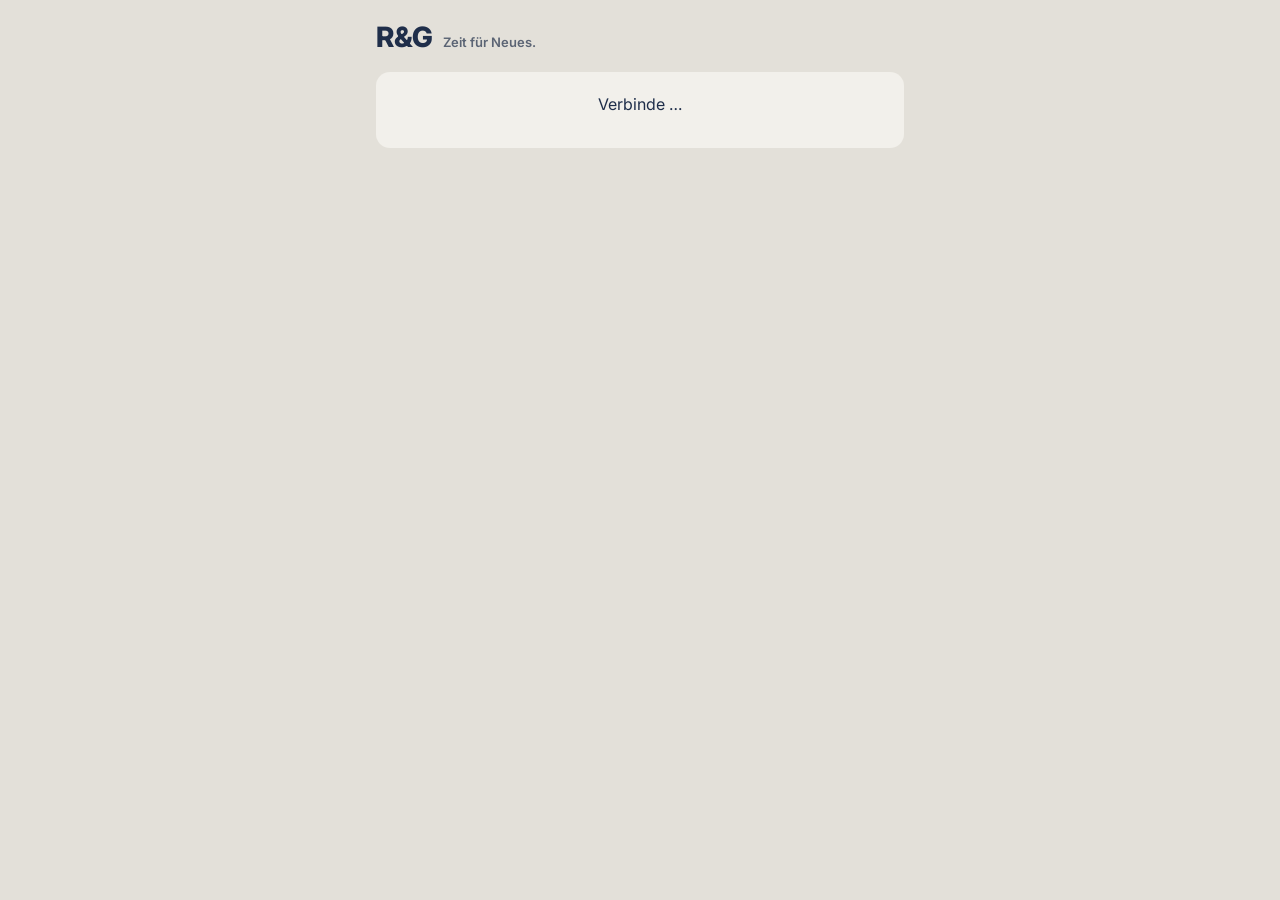
==== index.html @ 13f51cd2 "Porsche-Quiz Immobilienstammtisch Hagen 28.10.2026 Co-Authored-By: Claude Opus 5.5 (1M context) <nor" ====
<!doctype html>
<html lang="de">
<head>
<meta charset="utf-8">
<meta name="viewport" content="width=device-width, initial-scale=1, viewport-fit=cover">
<meta name="robots" content="noindex, nofollow">
<meta name="theme-color" content="#1f2e4a">
<title>Porsche-Quiz · Immobilienstammtisch Hagen</title>
<link rel="preconnect" href="https://fonts.googleapis.com">
<link rel="preconnect" href="https://fonts.gstatic.com" crossorigin>
<link href="https://fonts.googleapis.com/css2?family=Inter:wght@400;600;700;800&display=swap" rel="stylesheet">
<link rel="stylesheet" href="app.css">
</head>
<body>
<div class="wrap">
  <div class="brand"><b>R&amp;G</b><span>Zeit für Neues.</span></div>
  <div id="app"><div class="card center"><p class="pulse">Verbinde …</p></div></div>
</div>
<script src="app.js"></script>
<script>
const app = document.getElementById('app');
let state = null;
let offset = 0;                          // Serverzeit minus Gerätezeit
let me = store.get('quiz.me');           // { token, name, round }
let result = store.get('quiz.result');   // { score, total, duration_ms, round }
let questions = null;
let answers = [];                        // je Frage: Index der Originalantwort oder null
let perms = [];                          // je Frage: Anzeigereihenfolge der Antworten
let cur = 0;                             // 0..n-1 Frage, n = Übersicht
let busy = false;
let loading = false;
let errorMsg = '';
let timerHandle = null;
let advanceHandle = null;

const TERMS = `
<details><summary>Teilnahmebedingungen und Datenschutz</summary>
<ul>
  <li>Veranstalter des Quiz ist die R&amp;G Wirtschaftskanzlei GmbH, Hagen.</li>
  <li>Teilnahme ab 18 Jahren, nur für Gäste des Immobilienstammtischs am 28.10.2026 vor Ort. Pro Person und Handynummer eine Teilnahme.</li>
  <li>Es gewinnt, wer die meisten Fragen richtig beantwortet. Bei Gleichstand entscheidet die kürzere Zeit. Die Zeit misst der Server ab dem gemeinsamen Start.</li>
  <li>Gewinn ist ein Gutschein für eine Probefahrt im Porsche Zentrum nach Terminabsprache. Voraussetzung ist ein gültiger Führerschein; es gelten die Bedingungen des Porsche Zentrums. Keine Barauszahlung.</li>
  <li>Der Rechtsweg ist ausgeschlossen.</li>
</ul>
<p><b>Datenschutz:</b> Name und Handynummer verwenden wir nur für dieses Quiz und um die Gewinnerin oder den Gewinner zu benachrichtigen. Die Namen der drei Bestplatzierten werden vor Ort auf der Leinwand gezeigt. Wir löschen die Daten spätestens 30 Tage nach der Veranstaltung. Fragen an info@meinerg.de.</p>
</details>`;

function errHtml() { return errorMsg ? `<div class="error" role="alert">${esc(errorMsg)}</div>` : ''; }

function clearProgress() {
  questions = null; answers = []; perms = []; cur = 0;
  store.del('quiz.progress');
}
function saveProgress() { store.set('quiz.progress', { round: state.round, answers, perms }); }

function shuffle(a) {
  for (let i = a.length - 1; i > 0; i--) { const j = Math.floor(Math.random() * (i + 1)); [a[i], a[j]] = [a[j], a[i]]; }
  return a;
}

function determineView() {
  if (!state) return 'loading';
  if (result) return 'done';
  if (!me) return state.status === 'closed' ? 'closed' : 'join';
  if (state.status === 'lobby') return 'wait';
  if (state.status === 'running') return 'quiz';
  return 'closed';
}

async function poll() {
  try {
    const s = await rpc('quiz_get_state');
    offset = new Date(s.server_now).getTime() - Date.now();
    const changed = !state || state.status !== s.status || state.round !== s.round;
    state = s;
    if (me && me.round !== s.round) { me = null; store.del('quiz.me'); clearProgress(); changed || render(); }
    if (result && result.round !== s.round) { result = null; store.del('quiz.result'); changed || render(); }
    if (changed) render(); else updateLive();
  } catch (e) { /* nächster Versuch in 2 s */ }
  setTimeout(poll, 2000);
}

function updateLive() {
  const p = document.getElementById('players');
  if (p && state) p.textContent = state.players;
}

function stopTimer() { if (timerHandle) { clearInterval(timerHandle); timerHandle = null; } }
function startTimer() {
  stopTimer();
  const tick = () => {
    const el = document.getElementById('timer');
    if (el && state && state.started_at) el.textContent = fmtTime(Date.now() + offset - Date.parse(state.started_at));
  };
  tick();
  timerHandle = setInterval(tick, 100);
}

function render() {
  stopTimer();
  const v = determineView();
  if (v === 'loading') app.innerHTML = '<div class="card center"><p class="pulse">Verbinde …</p></div>';
  else if (v === 'join') renderJoin();
  else if (v === 'wait') renderWait();
  else if (v === 'quiz') renderQuiz();
  else if (v === 'done') renderDone();
  else renderClosed();
}

function renderJoin() {
  const prev = {
    name: (document.getElementById('name') || {}).value || '',
    phone: (document.getElementById('phone') || {}).value || '',
    ok: (document.getElementById('ok') || {}).checked || false
  };
  const running = state.status === 'running';
  app.innerHTML = `
    <p class="eyebrow">Immobilienstammtisch Hagen · Porsche Zentrum</p>
    <h1>Das Porsche-Quiz</h1>
    <p>${state.total || 10} Fragen zu den Vorträgen des Abends. Wer die meisten Fragen richtig hat und dabei am schnellsten ist, gewinnt eine <b>Probefahrt im Porsche</b>.</p>
    ${running ? '<div class="error">Das Quiz läuft schon. Schnell anmelden, die Zeit zählt ab dem Start!</div>' : ''}
    <div class="card">
      <form id="f" novalidate>
        <label for="name">Vor- und Nachname</label>
        <input id="name" type="text" autocomplete="name" maxlength="60">
        <label for="phone">Handynummer</label>
        <input id="phone" type="tel" autocomplete="tel" inputmode="tel" maxlength="25">
        <p class="muted" style="font-size:13px;margin-top:6px">Nur damit wir die Gewinnerin oder den Gewinner erreichen.</p>
        <label class="check"><input id="ok" type="checkbox"><span>Ich habe die Teilnahmebedingungen und den Datenschutzhinweis gelesen und bin einverstanden.</span></label>
        ${errHtml()}
        <button class="btn" id="go" type="submit">Mitmachen</button>
      </form>
      ${TERMS}
    </div>`;
  document.getElementById('name').value = prev.name;
  document.getElementById('phone').value = prev.phone;
  document.getElementById('ok').checked = prev.ok;
  document.getElementById('f').onsubmit = async ev => {
    ev.preventDefault();
    if (busy) return;
    const name = document.getElementById('name').value.trim();
    const phone = document.getElementById('phone').value.trim();
    if (!document.getElementById('ok').checked) { errorMsg = 'Bitte bestätige die Teilnahmebedingungen.'; render(); return; }
    busy = true;
    const btn = document.getElementById('go');
    btn.disabled = true; btn.textContent = 'Einen Moment …';
    try {
      const r = await rpc('quiz_join', { p_name: name, p_phone: phone });
      me = { token: r.token, name: r.name, round: state.round };
      store.set('quiz.me', me);
      errorMsg = '';
    } catch (e) { errorMsg = e.message; }
    busy = false;
    render();
  };
}

function renderWait() {
  app.innerHTML = `
    <div class="card dark center">
      <p class="eyebrow" style="color:var(--teal-light)">Du bist dabei</p>
      <h2>Hallo ${esc(me.name)}!</h2>
      <p class="pulse">Gleich geht's los. Die Fragen erscheinen automatisch, sobald das Quiz vorne gestartet wird.</p>
      <p class="muted"><span id="players">${state.players}</span> Teilnehmende angemeldet</p>
    </div>
    <div class="card">
      <p><b>So funktioniert's</b></p>
      <ul style="padding-left:18px;line-height:1.5;margin:0">
        <li>Antwort antippen, dann geht es automatisch weiter.</li>
        <li>Über die Kästchen oben springst du zu jeder Frage zurück.</li>
        <li>Am Ende einmal abschicken. Die Zeit läuft für alle ab dem gleichen Moment.</li>
      </ul>
    </div>`;
}

async function loadQuestions() {
  if (loading) return;
  loading = true;
  try {
    const qs = await rpc('quiz_get_questions', { p_token: me.token });
    questions = qs;
    const prog = store.get('quiz.progress');
    if (prog && prog.round === state.round && Array.isArray(prog.perms) && prog.perms.length === qs.length) {
      answers = prog.answers; perms = prog.perms;
    } else {
      answers = qs.map(() => null);
      perms = qs.map(q => shuffle(q.options.map((_, i) => i)));
      saveProgress();
    }
    const firstOpen = answers.findIndex(a => a === null);
    cur = firstOpen === -1 ? qs.length : firstOpen;
    errorMsg = '';
  } catch (e) {
    if (/nicht gefunden/i.test(e.message)) { me = null; store.del('quiz.me'); clearProgress(); }
    errorMsg = e.message;
  }
  loading = false;
  render();
}

function renderQuiz() {
  if (!questions) {
    app.innerHTML = errorMsg
      ? `${errHtml()}<button class="btn" id="retry">Erneut versuchen</button>`
      : '<div class="card center"><p class="pulse">Fragen werden geladen …</p></div>';
    const r = document.getElementById('retry');
    if (r) r.onclick = () => { errorMsg = ''; render(); };
    if (!errorMsg) loadQuestions();
    return;
  }
  const n = questions.length;
  let html = `
    <div class="qhead"><span>${cur < n ? 'Frage ' + (cur + 1) + ' / ' + n : 'Übersicht'}</span><span class="timer" id="timer">0:00,0</span></div>
    <div class="dots" style="grid-template-columns:repeat(${n},1fr)">
      ${questions.map((q, i) => `<button class="dot${answers[i] !== null ? ' done' : ''}${i === cur ? ' cur' : ''}" data-go="${i}" aria-label="Frage ${i + 1}">${i + 1}</button>`).join('')}
    </div>`;
  if (cur < n) {
    const q = questions[cur];
    html += `
      <div class="card">
        <p class="question">${esc(q.question)}</p>
        ${perms[cur].map(oi => `<button class="opt${answers[cur] === oi ? ' sel' : ''}" data-opt="${oi}">${esc(q.options[oi])}</button>`).join('')}
      </div>
      <div class="nav">
        <button class="btn ghost" data-go="${cur - 1}" ${cur === 0 ? 'disabled' : ''}>Zurück</button>
        <button class="btn ghost" data-go="${cur + 1}">${cur === n - 1 ? 'Übersicht' : 'Weiter'}</button>
      </div>`;
  } else {
    const missing = answers.filter(a => a === null).length;
    html += `
      <div class="card">
        <h2>${missing ? 'Noch ' + missing + (missing === 1 ? ' Frage' : ' Fragen') + ' offen' : 'Alles beantwortet!'}</h2>
        <ol class="review" style="padding-left:20px">
          ${questions.map((q, i) => `<li><a href="#" data-go="${i}" style="color:inherit">${answers[i] === null ? '<span class="miss">offen</span>' : esc(q.options[answers[i]])}</a></li>`).join('')}
        </ol>
        ${errHtml()}
        <button class="btn teal" id="submit" ${missing ? 'disabled' : ''}>Jetzt abschicken</button>
        <p class="muted" style="font-size:13px;margin:10px 0 0">Nach dem Abschicken sind keine Änderungen mehr möglich.</p>
      </div>`;
  }
  app.innerHTML = html;
  startTimer();
  const s = document.getElementById('submit');
  if (s) s.onclick = submit;
}

app.addEventListener('click', ev => {
  const go = ev.target.closest('[data-go]');
  if (go && !go.disabled) {
    ev.preventDefault();
    if (advanceHandle) { clearTimeout(advanceHandle); advanceHandle = null; }
    cur = Math.max(0, Math.min(questions.length, Number(go.dataset.go)));
    render();
    window.scrollTo(0, 0);
    return;
  }
  const opt = ev.target.closest('[data-opt]');
  if (opt && questions) {
    answers[cur] = Number(opt.dataset.opt);
    saveProgress();
    render();
    if (advanceHandle) clearTimeout(advanceHandle);
    advanceHandle = setTimeout(() => {
      advanceHandle = null;
      const n = questions.length;
      let next = -1;
      for (let i = cur + 1; i < n; i++) if (answers[i] === null) { next = i; break; }
      if (next === -1) next = answers.findIndex(a => a === null);
      cur = next === -1 ? n : next;
      render();
      window.scrollTo(0, 0);
    }, 260);
  }
});

async function submit() {
  if (busy) return;
  busy = true;
  const btn = document.getElementById('submit');
  if (btn) { btn.disabled = true; btn.textContent = 'Wird abgeschickt …'; }
  try {
    const r = await rpc('quiz_submit', { p_token: me.token, p_answers: answers });
    result = Object.assign({}, r, { round: state.round });
    store.set('quiz.result', result);
    errorMsg = '';
  } catch (e) { errorMsg = e.message; }
  busy = false;
  render();
}

function renderDone() {
  app.innerHTML = `
    <div class="card dark center">
      <p class="eyebrow" style="color:var(--teal-light)">Abgegeben</p>
      <div class="big">${result.score} / ${result.total}</div>
      <p style="margin-top:10px">richtig in <b>${fmtTime(result.duration_ms)}</b> Minuten</p>
    </div>
    <div class="card center">
      <p>${state.status === 'closed'
        ? 'Das Quiz ist beendet. Die Auflösung gibt es jetzt vorne!'
        : 'Danke fürs Mitmachen! Sobald alle fertig sind, wird vorne aufgelöst.'}</p>
    </div>`;
}

function renderClosed() {
  app.innerHTML = `
    <div class="card dark center">
      <h2>Das Quiz ist beendet</h2>
      <p class="muted" style="margin:0">Danke fürs Vorbeischauen. Die Auflösung gibt es vorne.</p>
    </div>`;
}

poll();
</script>
</body>
</html>
---- app.css ----
:root {
  --navy: #1f2e4a;
  --navy-2: #2a3c5c;
  --teal: #32737c;
  --teal-light: #8cc3cb;
  --sand: #e3e0d9;
  --cream: #f2f0eb;
  --text: #1f2e4a;
  --muted: #5b6474;
  --ok: #2f7d4f;
  --err: #a33a2b;
  --radius: 14px;
}
* { box-sizing: border-box; }
html, body { margin: 0; }
body {
  font-family: "Inter", system-ui, -apple-system, "Segoe UI", Roboto, sans-serif;
  background: var(--sand);
  color: var(--text);
  -webkit-font-smoothing: antialiased;
  min-height: 100vh;
}
button, input { font: inherit; }
.wrap { max-width: 560px; margin: 0 auto; padding: 20px 16px 40px; }
.brand { display: flex; align-items: baseline; gap: 10px; margin-bottom: 18px; }
.brand b { font-size: 28px; font-weight: 800; letter-spacing: -0.5px; color: var(--navy); }
.brand span { font-size: 13px; font-weight: 600; color: var(--muted); }
.eyebrow { font-size: 12px; font-weight: 700; letter-spacing: 1.6px; text-transform: uppercase; color: var(--teal); margin: 0 0 6px; }
h1 { font-size: 30px; line-height: 1.15; margin: 0 0 12px; letter-spacing: -0.5px; }
h2 { font-size: 22px; line-height: 1.25; margin: 0 0 16px; }
p { line-height: 1.5; margin: 0 0 12px; }
.muted { color: var(--muted); }
.card { background: var(--cream); border-radius: var(--radius); padding: 20px; margin-bottom: 16px; }
.card.dark { background: var(--navy); color: #f2f0eb; }
.card.dark .muted { color: #b9c3d3; }
label { display: block; font-weight: 600; font-size: 14px; margin: 14px 0 6px; }
input[type=text], input[type=tel], input[type=password] {
  width: 100%; padding: 14px; border-radius: 10px; border: 1.5px solid #c9c4b8;
  background: #fff; color: var(--text); font-size: 17px;
}
input:focus { outline: 3px solid var(--teal-light); border-color: var(--teal); }
.check { display: flex; gap: 10px; align-items: flex-start; margin: 16px 0; font-size: 14px; line-height: 1.4; }
.check input { width: 22px; height: 22px; margin: 0; flex: none; accent-color: var(--teal); }
.btn {
  display: block; width: 100%; padding: 16px; border: 0; border-radius: 12px; cursor: pointer;
  background: var(--navy); color: #fff; font-weight: 700; font-size: 17px;
}
.btn.teal { background: var(--teal); }
.btn.ghost { background: transparent; color: var(--navy); border: 1.5px solid var(--navy); }
.btn:disabled { opacity: .45; cursor: not-allowed; }
.btn + .btn { margin-top: 10px; }
.error { background: #f6dcd7; color: var(--err); border-radius: 10px; padding: 12px 14px; margin: 12px 0; font-weight: 600; }
details { margin-top: 8px; font-size: 14px; }
details summary { cursor: pointer; font-weight: 600; color: var(--teal); }
details ul { padding-left: 18px; line-height: 1.5; }
.big { font-size: 56px; font-weight: 800; letter-spacing: -1px; line-height: 1; }
.center { text-align: center; }
.pulse { animation: pulse 1.6s ease-in-out infinite; }
@keyframes pulse { 50% { opacity: .45; } }

/* Quiz */
.qhead { display: flex; justify-content: space-between; align-items: center; margin-bottom: 10px; font-weight: 700; }
.timer { font-variant-numeric: tabular-nums; background: var(--navy); color: #fff; border-radius: 8px; padding: 4px 10px; }
.dots { display: grid; grid-template-columns: repeat(10, 1fr); gap: 5px; margin-bottom: 16px; }
.dot { height: 30px; border-radius: 6px; border: 0; background: #cfcabf; color: var(--navy); font-weight: 700; font-size: 12px; cursor: pointer; padding: 0; }
.dot.done { background: var(--teal); color: #fff; }
.dot.cur { outline: 3px solid var(--navy); outline-offset: 1px; }
.question { font-size: 20px; font-weight: 700; line-height: 1.35; margin: 0 0 16px; }
.opt {
  display: block; width: 100%; text-align: left; padding: 15px 16px; margin-bottom: 10px;
  border-radius: 12px; border: 2px solid #d3cec3; background: #fff; color: var(--text);
  font-size: 16px; line-height: 1.35; cursor: pointer;
}
.opt.sel { border-color: var(--teal); background: #e3f0f1; font-weight: 600; }
.nav { display: flex; gap: 10px; margin-top: 8px; }
.nav .btn { margin: 0; }
.review li { margin-bottom: 8px; line-height: 1.35; }
.review .miss { color: var(--err); font-weight: 700; }
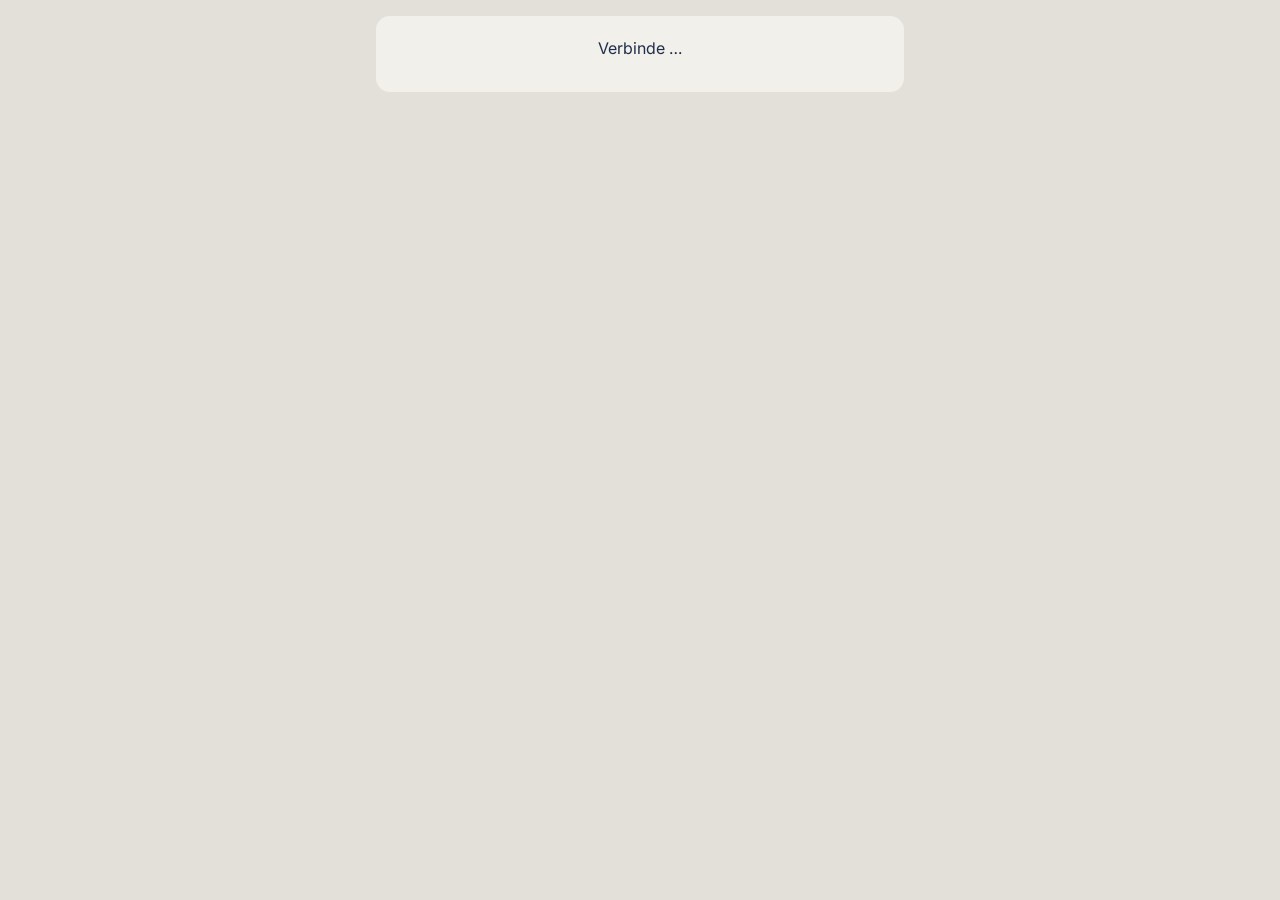
==== commit 918fa63c: "Fragen einzeln freigeben, Nicknames, Live-Rangliste, R&G-Logo Co-Authored-By: Claude Opus 5.5 (1M co" ====
--- a/index.html
+++ b/index.html
@@ -13,71 +13,93 @@
 </head>
 <body>
 <div class="wrap">
-  <div class="brand"><b>R&amp;G</b><span>Zeit für Neues.</span></div>
   <div id="app"><div class="card center"><p class="pulse">Verbinde …</p></div></div>
 </div>
 <script src="app.js"></script>
 <script>
 const app = document.getElementById('app');
+const SYM = ['▲', '◆', '●', '■'];
 let state = null;
-let offset = 0;                          // Serverzeit minus Gerätezeit
-let me = store.get('quiz.me');           // { token, name, round }
-let result = store.get('quiz.result');   // { score, total, duration_ms, round }
-let questions = null;
-let answers = [];                        // je Frage: Index der Originalantwort oder null
-let perms = [];                          // je Frage: Anzeigereihenfolge der Antworten
-let cur = 0;                             // 0..n-1 Frage, n = Übersicht
+let offset = 0;                      // Serverzeit minus Gerätezeit
+let me = store.get('quiz.me');       // { token, nickname, round }
+let pending = null;                  // { pos, choice } – Antwort unterwegs
 let busy = false;
-let loading = false;
 let errorMsg = '';
-let timerHandle = null;
-let advanceHandle = null;
+let lastKey = '';
+let tickHandle = null;
 
 const TERMS = `
 <details><summary>Teilnahmebedingungen und Datenschutz</summary>
 <ul>
   <li>Veranstalter des Quiz ist die R&amp;G Wirtschaftskanzlei GmbH, Hagen.</li>
   <li>Teilnahme ab 18 Jahren, nur für Gäste des Immobilienstammtischs am 28.10.2026 vor Ort. Pro Person und Handynummer eine Teilnahme.</li>
-  <li>Es gewinnt, wer die meisten Fragen richtig beantwortet. Bei Gleichstand entscheidet die kürzere Zeit. Die Zeit misst der Server ab dem gemeinsamen Start.</li>
+  <li>Die Fragen werden einzeln freigegeben, für jede gibt es ein Zeitlimit. Es gewinnt, wer die meisten Fragen richtig beantwortet. Bei Gleichstand entscheidet die kürzere Antwortzeit über alle richtigen Antworten. Die Zeit misst der Server.</li>
+  <li>Auf der Leinwand erscheint nur dein Nickname. Bitte wähle einen fairen Nickname, der Veranstalter kann unpassende Nicknames ersetzen. Den echten Namen der Gewinnerin oder des Gewinners geben wir am Ende bekannt.</li>
   <li>Gewinn ist ein Gutschein für eine Probefahrt im Porsche Zentrum nach Terminabsprache. Voraussetzung ist ein gültiger Führerschein; es gelten die Bedingungen des Porsche Zentrums. Keine Barauszahlung.</li>
   <li>Der Rechtsweg ist ausgeschlossen.</li>
 </ul>
-<p><b>Datenschutz:</b> Name und Handynummer verwenden wir nur für dieses Quiz und um die Gewinnerin oder den Gewinner zu benachrichtigen. Die Namen der drei Bestplatzierten werden vor Ort auf der Leinwand gezeigt. Wir löschen die Daten spätestens 30 Tage nach der Veranstaltung. Fragen an info@meinerg.de.</p>
+<p><b>Datenschutz:</b> Name und Handynummer verwenden wir nur für dieses Quiz und um die Gewinnerin oder den Gewinner zu benachrichtigen. Wir löschen die Daten spätestens 30 Tage nach der Veranstaltung. Fragen an info@meinerg.de.</p>
 </details>`;
 
+const NICK_A = ['Turbo', 'Rendite', 'Carrera', 'Boxer', 'Zins', 'AfA', 'Spoiler', 'Grundschuld', 'Tilgungs', 'Dachdecker', 'Cashflow', 'Altbau', 'Penthouse', 'Leerstand'];
+const NICK_B = ['Fuchs', 'Hai', 'Rakete', 'König', 'Queen', 'Profi', 'Blitz', 'Tiger', 'Held', 'Baron', 'Pilot', 'Legende'];
+function randomNick() {
+  const a = NICK_A[Math.floor(Math.random() * NICK_A.length)];
+  const b = NICK_B[Math.floor(Math.random() * NICK_B.length)];
+  return a + '-' + b;
+}
+
 function errHtml() { return errorMsg ? `<div class="error" role="alert">${esc(errorMsg)}</div>` : ''; }
-
-function clearProgress() {
-  questions = null; answers = []; perms = []; cur = 0;
-  store.del('quiz.progress');
-}
-function saveProgress() { store.set('quiz.progress', { round: state.round, answers, perms }); }
-
-function shuffle(a) {
-  for (let i = a.length - 1; i > 0; i--) { const j = Math.floor(Math.random() * (i + 1)); [a[i], a[j]] = [a[j], a[i]]; }
-  return a;
+function topbar() {
+  return `<div class="topbar"><img src="logo.svg" alt="R&amp;G Zeit für Neues.">${me ? `<span class="nick">${esc(me.nickname)}</span>` : ''}</div>`;
+}
+function remainingMs() {
+  if (!state || !state.q_started_at) return 0;
+  return state.q_seconds * 1000 - (Date.now() + offset - Date.parse(state.q_started_at));
 }
 
 function determineView() {
   if (!state) return 'loading';
-  if (result) return 'done';
   if (!me) return state.status === 'closed' ? 'closed' : 'join';
   if (state.status === 'lobby') return 'wait';
-  if (state.status === 'running') return 'quiz';
-  return 'closed';
+  if (state.status === 'closed') return 'final';
+  if (state.phase === 'reveal') return 'reveal';
+  const answered = (state.me && state.me.answered) || (pending && pending.pos === state.pos);
+  if (answered) return 'answered';
+  return remainingMs() <= 0 ? 'timeout' : 'question';
 }
 
 async function poll() {
   try {
-    const s = await rpc('quiz_get_state');
+    const s = await rpc('quiz_status', { p_token: me ? me.token : null });
     offset = new Date(s.server_now).getTime() - Date.now();
-    const changed = !state || state.status !== s.status || state.round !== s.round;
+    if (state && state.pos !== s.pos) errorMsg = '';
     state = s;
-    if (me && me.round !== s.round) { me = null; store.del('quiz.me'); clearProgress(); changed || render(); }
-    if (result && result.round !== s.round) { result = null; store.del('quiz.result'); changed || render(); }
-    if (changed) render(); else updateLive();
-  } catch (e) { /* nächster Versuch in 2 s */ }
-  setTimeout(poll, 2000);
+    if (me && (me.round !== s.round || (s.me && s.me.unknown))) { me = null; store.del('quiz.me'); }
+    if (pending && pending.pos !== s.pos) pending = null;
+    render();
+  } catch (e) { /* nächster Versuch */ }
+  setTimeout(poll, 1500);
+}
+
+function render(force) {
+  const v = determineView();
+  const m = state && state.me ? state.me : {};
+  const key = [v, state && state.round, state && state.pos, v === 'join' && state ? state.status : '',
+               m.rang, m.score, m.correct, errorMsg].join('|');
+  if (!force && key === lastKey) { updateLive(); return; }
+  lastKey = key;
+  stopTick();
+  if (v === 'loading') app.innerHTML = '<div class="card center"><p class="pulse">Verbinde …</p></div>';
+  else if (v === 'join') renderJoin();
+  else if (v === 'wait') renderWait();
+  else if (v === 'question') renderQuestion();
+  else if (v === 'answered') renderAnswered();
+  else if (v === 'timeout') renderTimeout();
+  else if (v === 'reveal') renderReveal();
+  else if (v === 'final') renderFinal();
+  else renderClosed();
+  window.scrollTo(0, 0);
 }
 
 function updateLive() {
@@ -85,47 +107,52 @@
   if (p && state) p.textContent = state.players;
 }
 
-function stopTimer() { if (timerHandle) { clearInterval(timerHandle); timerHandle = null; } }
-function startTimer() {
-  stopTimer();
+function stopTick() { if (tickHandle) { clearInterval(tickHandle); tickHandle = null; } }
+function startTick() {
+  stopTick();
   const tick = () => {
-    const el = document.getElementById('timer');
-    if (el && state && state.started_at) el.textContent = fmtTime(Date.now() + offset - Date.parse(state.started_at));
+    const rem = remainingMs();
+    const bar = document.getElementById('bar');
+    const sec = document.getElementById('sec');
+    if (bar) {
+      bar.firstElementChild.style.width = Math.max(0, Math.min(100, rem / (state.q_seconds * 10))) + '%';
+      bar.classList.toggle('low', rem < 5000);
+    }
+    if (sec) sec.textContent = Math.max(0, Math.ceil(rem / 1000)) + ' s';
+    if (rem <= 0 && determineView() === 'timeout') render();
   };
   tick();
-  timerHandle = setInterval(tick, 100);
-}
-
-function render() {
-  stopTimer();
-  const v = determineView();
-  if (v === 'loading') app.innerHTML = '<div class="card center"><p class="pulse">Verbinde …</p></div>';
-  else if (v === 'join') renderJoin();
-  else if (v === 'wait') renderWait();
-  else if (v === 'quiz') renderQuiz();
-  else if (v === 'done') renderDone();
-  else renderClosed();
+  tickHandle = setInterval(tick, 100);
 }
 
 function renderJoin() {
-  const prev = {
-    name: (document.getElementById('name') || {}).value || '',
-    phone: (document.getElementById('phone') || {}).value || '',
-    ok: (document.getElementById('ok') || {}).checked || false
-  };
+  const val = id => (document.getElementById(id) || {}).value || '';
+  const prev = { name: val('name'), phone: val('phone'), nick: val('nickname'), ok: (document.getElementById('ok') || {}).checked || false };
   const running = state.status === 'running';
   app.innerHTML = `
-    <p class="eyebrow">Immobilienstammtisch Hagen · Porsche Zentrum</p>
+    <div class="hero">
+      <div class="logo">
+        <img src="logo-white.svg" alt="R&amp;G Zeit für Neues.">
+        <p class="eyebrow">Immobilienstammtisch Hagen · Porsche Zentrum</p>
+      </div>
+      <div class="car"><img src="porsche.jpg" alt="Porsche 911" onerror="this.parentNode.remove()"></div>
+    </div>
     <h1>Das Porsche-Quiz</h1>
-    <p>${state.total || 10} Fragen zu den Vorträgen des Abends. Wer die meisten Fragen richtig hat und dabei am schnellsten ist, gewinnt eine <b>Probefahrt im Porsche</b>.</p>
-    ${running ? '<div class="error">Das Quiz läuft schon. Schnell anmelden, die Zeit zählt ab dem Start!</div>' : ''}
+    <p>${state.total || 10} Fragen zu den Vorträgen des Abends, eine nach der anderen. Wer die meisten richtig hat und am schnellsten antwortet, gewinnt eine <b>Probefahrt im Porsche</b>.</p>
+    ${running ? '<div class="error">Das Quiz läuft schon. Schnell anmelden, du steigst bei der aktuellen Frage ein!</div>' : ''}
     <div class="card">
       <form id="f" novalidate>
+        <label for="nickname">Dein Nickname für die Leinwand</label>
+        <div class="row">
+          <input id="nickname" type="text" maxlength="20" autocomplete="off" placeholder="z. B. Turbo-Fuchs">
+          <button type="button" class="dice" id="dice" aria-label="Nickname vorschlagen">🎲</button>
+        </div>
+        <p class="hint">Nur der Nickname erscheint vorne. Niemand weiß, wer dahintersteckt.</p>
         <label for="name">Vor- und Nachname</label>
         <input id="name" type="text" autocomplete="name" maxlength="60">
         <label for="phone">Handynummer</label>
         <input id="phone" type="tel" autocomplete="tel" inputmode="tel" maxlength="25">
-        <p class="muted" style="font-size:13px;margin-top:6px">Nur damit wir die Gewinnerin oder den Gewinner erreichen.</p>
+        <p class="hint">Name und Nummer bleiben privat. Wir brauchen sie nur, um den Gewinner zu erreichen.</p>
         <label class="check"><input id="ok" type="checkbox"><span>Ich habe die Teilnahmebedingungen und den Datenschutzhinweis gelesen und bin einverstanden.</span></label>
         ${errHtml()}
         <button class="btn" id="go" type="submit">Mitmachen</button>
@@ -134,176 +161,138 @@
     </div>`;
   document.getElementById('name').value = prev.name;
   document.getElementById('phone').value = prev.phone;
+  document.getElementById('nickname').value = prev.nick;
   document.getElementById('ok').checked = prev.ok;
+  document.getElementById('dice').onclick = () => { document.getElementById('nickname').value = randomNick(); };
   document.getElementById('f').onsubmit = async ev => {
     ev.preventDefault();
     if (busy) return;
-    const name = document.getElementById('name').value.trim();
-    const phone = document.getElementById('phone').value.trim();
-    if (!document.getElementById('ok').checked) { errorMsg = 'Bitte bestätige die Teilnahmebedingungen.'; render(); return; }
+    if (!document.getElementById('ok').checked) { errorMsg = 'Bitte bestätige die Teilnahmebedingungen.'; render(true); return; }
     busy = true;
     const btn = document.getElementById('go');
     btn.disabled = true; btn.textContent = 'Einen Moment …';
     try {
-      const r = await rpc('quiz_join', { p_name: name, p_phone: phone });
-      me = { token: r.token, name: r.name, round: state.round };
+      const r = await rpc('quiz_join', {
+        p_name: val('name').trim(), p_phone: val('phone').trim(), p_nickname: val('nickname').trim()
+      });
+      me = { token: r.token, nickname: r.nickname, round: state.round };
       store.set('quiz.me', me);
       errorMsg = '';
+      state = await rpc('quiz_status', { p_token: me.token });
     } catch (e) { errorMsg = e.message; }
     busy = false;
-    render();
+    render(true);
   };
 }
 
 function renderWait() {
-  app.innerHTML = `
+  app.innerHTML = `${topbar()}
     <div class="card dark center">
       <p class="eyebrow" style="color:var(--teal-light)">Du bist dabei</p>
-      <h2>Hallo ${esc(me.name)}!</h2>
-      <p class="pulse">Gleich geht's los. Die Fragen erscheinen automatisch, sobald das Quiz vorne gestartet wird.</p>
-      <p class="muted"><span id="players">${state.players}</span> Teilnehmende angemeldet</p>
+      <h2>${esc(me.nickname)}</h2>
+      <p class="pulse">Gleich geht's los. Die erste Frage erscheint automatisch.</p>
+      <p class="muted" style="margin:0"><span id="players">${state.players}</span> Teilnehmende angemeldet</p>
     </div>
     <div class="card">
       <p><b>So funktioniert's</b></p>
       <ul style="padding-left:18px;line-height:1.5;margin:0">
-        <li>Antwort antippen, dann geht es automatisch weiter.</li>
-        <li>Über die Kästchen oben springst du zu jeder Frage zurück.</li>
-        <li>Am Ende einmal abschicken. Die Zeit läuft für alle ab dem gleichen Moment.</li>
+        <li>Vorne wird jede Frage einzeln freigegeben.</li>
+        <li>Du hast ${state.q_seconds} Sekunden. Je schneller du richtig antwortest, desto besser.</li>
+        <li>Nach jeder Frage siehst du vorne die Rangliste mit allen Nicknames.</li>
       </ul>
     </div>`;
 }
 
-async function loadQuestions() {
-  if (loading) return;
-  loading = true;
+function renderQuestion() {
+  const q = state.question;
+  app.innerHTML = `${topbar()}
+    <div class="qhead"><span>Frage ${q.pos} / ${state.total}</span><span id="sec"></span></div>
+    <div class="bar" id="bar"><i></i></div>
+    <p class="question">${esc(q.question)}</p>
+    ${q.options.map((o, i) => `<button class="opt c${i}" data-opt="${i}"><span class="sym">${SYM[i]}</span><span>${esc(o)}</span></button>`).join('')}
+    ${errHtml()}`;
+  startTick();
+}
+
+app.addEventListener('click', async ev => {
+  const btn = ev.target.closest('[data-opt]');
+  if (!btn || !state || !state.question || pending) return;
+  const pos = state.question.pos;
+  const choice = Number(btn.dataset.opt);
+  pending = { pos, choice };
+  errorMsg = '';
+  render(true);
   try {
-    const qs = await rpc('quiz_get_questions', { p_token: me.token });
-    questions = qs;
-    const prog = store.get('quiz.progress');
-    if (prog && prog.round === state.round && Array.isArray(prog.perms) && prog.perms.length === qs.length) {
-      answers = prog.answers; perms = prog.perms;
-    } else {
-      answers = qs.map(() => null);
-      perms = qs.map(q => shuffle(q.options.map((_, i) => i)));
-      saveProgress();
-    }
-    const firstOpen = answers.findIndex(a => a === null);
-    cur = firstOpen === -1 ? qs.length : firstOpen;
-    errorMsg = '';
+    await rpc('quiz_answer', { p_token: me.token, p_pos: pos, p_choice: choice });
   } catch (e) {
-    if (/nicht gefunden/i.test(e.message)) { me = null; store.del('quiz.me'); clearProgress(); }
+    pending = null;
     errorMsg = e.message;
-  }
-  loading = false;
-  render();
-}
-
-function renderQuiz() {
-  if (!questions) {
-    app.innerHTML = errorMsg
-      ? `${errHtml()}<button class="btn" id="retry">Erneut versuchen</button>`
-      : '<div class="card center"><p class="pulse">Fragen werden geladen …</p></div>';
-    const r = document.getElementById('retry');
-    if (r) r.onclick = () => { errorMsg = ''; render(); };
-    if (!errorMsg) loadQuestions();
-    return;
-  }
-  const n = questions.length;
-  let html = `
-    <div class="qhead"><span>${cur < n ? 'Frage ' + (cur + 1) + ' / ' + n : 'Übersicht'}</span><span class="timer" id="timer">0:00,0</span></div>
-    <div class="dots" style="grid-template-columns:repeat(${n},1fr)">
-      ${questions.map((q, i) => `<button class="dot${answers[i] !== null ? ' done' : ''}${i === cur ? ' cur' : ''}" data-go="${i}" aria-label="Frage ${i + 1}">${i + 1}</button>`).join('')}
-    </div>`;
-  if (cur < n) {
-    const q = questions[cur];
-    html += `
-      <div class="card">
-        <p class="question">${esc(q.question)}</p>
-        ${perms[cur].map(oi => `<button class="opt${answers[cur] === oi ? ' sel' : ''}" data-opt="${oi}">${esc(q.options[oi])}</button>`).join('')}
-      </div>
-      <div class="nav">
-        <button class="btn ghost" data-go="${cur - 1}" ${cur === 0 ? 'disabled' : ''}>Zurück</button>
-        <button class="btn ghost" data-go="${cur + 1}">${cur === n - 1 ? 'Übersicht' : 'Weiter'}</button>
-      </div>`;
-  } else {
-    const missing = answers.filter(a => a === null).length;
-    html += `
-      <div class="card">
-        <h2>${missing ? 'Noch ' + missing + (missing === 1 ? ' Frage' : ' Fragen') + ' offen' : 'Alles beantwortet!'}</h2>
-        <ol class="review" style="padding-left:20px">
-          ${questions.map((q, i) => `<li><a href="#" data-go="${i}" style="color:inherit">${answers[i] === null ? '<span class="miss">offen</span>' : esc(q.options[answers[i]])}</a></li>`).join('')}
-        </ol>
-        ${errHtml()}
-        <button class="btn teal" id="submit" ${missing ? 'disabled' : ''}>Jetzt abschicken</button>
-        <p class="muted" style="font-size:13px;margin:10px 0 0">Nach dem Abschicken sind keine Änderungen mehr möglich.</p>
-      </div>`;
-  }
-  app.innerHTML = html;
-  startTimer();
-  const s = document.getElementById('submit');
-  if (s) s.onclick = submit;
-}
-
-app.addEventListener('click', ev => {
-  const go = ev.target.closest('[data-go]');
-  if (go && !go.disabled) {
-    ev.preventDefault();
-    if (advanceHandle) { clearTimeout(advanceHandle); advanceHandle = null; }
-    cur = Math.max(0, Math.min(questions.length, Number(go.dataset.go)));
-    render();
-    window.scrollTo(0, 0);
-    return;
-  }
-  const opt = ev.target.closest('[data-opt]');
-  if (opt && questions) {
-    answers[cur] = Number(opt.dataset.opt);
-    saveProgress();
-    render();
-    if (advanceHandle) clearTimeout(advanceHandle);
-    advanceHandle = setTimeout(() => {
-      advanceHandle = null;
-      const n = questions.length;
-      let next = -1;
-      for (let i = cur + 1; i < n; i++) if (answers[i] === null) { next = i; break; }
-      if (next === -1) next = answers.findIndex(a => a === null);
-      cur = next === -1 ? n : next;
-      render();
-      window.scrollTo(0, 0);
-    }, 260);
+    render(true);
   }
 });
 
-async function submit() {
-  if (busy) return;
-  busy = true;
-  const btn = document.getElementById('submit');
-  if (btn) { btn.disabled = true; btn.textContent = 'Wird abgeschickt …'; }
-  try {
-    const r = await rpc('quiz_submit', { p_token: me.token, p_answers: answers });
-    result = Object.assign({}, r, { round: state.round });
-    store.set('quiz.result', result);
-    errorMsg = '';
-  } catch (e) { errorMsg = e.message; }
-  busy = false;
-  render();
-}
-
-function renderDone() {
-  app.innerHTML = `
-    <div class="card dark center">
-      <p class="eyebrow" style="color:var(--teal-light)">Abgegeben</p>
-      <div class="big">${result.score} / ${result.total}</div>
-      <p style="margin-top:10px">richtig in <b>${fmtTime(result.duration_ms)}</b> Minuten</p>
+function chosenChoice() {
+  if (state.me && state.me.choice != null) return state.me.choice;
+  if (pending && pending.pos === state.pos) return pending.choice;
+  return null;
+}
+
+function renderAnswered() {
+  const q = state.question;
+  const c = chosenChoice();
+  app.innerHTML = `${topbar()}
+    <div class="qhead"><span>Frage ${q.pos} / ${state.total}</span><span id="sec"></span></div>
+    <div class="bar" id="bar"><i></i></div>
+    <div class="card dark center">
+      <p class="eyebrow" style="color:var(--teal-light)">Antwort ist drin</p>
+      ${c != null ? `<div class="opt c${c}" style="cursor:default;justify-content:center"><span class="sym">${SYM[c]}</span><span>${esc(q.options[c])}</span></div>` : ''}
+      <p class="pulse" style="margin:8px 0 0">Warte auf die Auflösung …</p>
+    </div>`;
+  startTick();
+}
+
+function renderTimeout() {
+  app.innerHTML = `${topbar()}
+    <div class="card dark center">
+      <div class="verdict">⏱</div>
+      <h2>Zeit abgelaufen</h2>
+      <p class="muted" style="margin:0">Diese Frage zählt leider als falsch. Warte auf die Auflösung.</p>
+    </div>`;
+}
+
+function renderReveal() {
+  const q = state.question;
+  const m = state.me || {};
+  const verdict = m.correct === true ? '<div class="verdict ok">✓</div><h2>Richtig!</h2>'
+    : m.correct === false ? '<div class="verdict">✗</div><h2>Leider falsch</h2>'
+    : '<div class="verdict">⏱</div><h2>Keine Antwort</h2>';
+  app.innerHTML = `${topbar()}
+    <div class="card dark center">
+      ${verdict}
+      <p class="muted">Richtig war:</p>
+      <div class="opt c${q.correct}" style="cursor:default;justify-content:center"><span class="sym">${SYM[q.correct]}</span><span>${esc(q.options[q.correct])}</span></div>
     </div>
     <div class="card center">
-      <p>${state.status === 'closed'
-        ? 'Das Quiz ist beendet. Die Auflösung gibt es jetzt vorne!'
-        : 'Danke fürs Mitmachen! Sobald alle fertig sind, wird vorne aufgelöst.'}</p>
-    </div>`;
+      <p class="eyebrow">Dein Zwischenstand</p>
+      <div class="big">Platz ${m.rang || '–'}</div>
+      <p style="margin-top:10px">von ${state.players} · ${m.score || 0} von ${q.pos} richtig</p>
+      <p class="muted" style="margin:0">${q.pos < state.total ? 'Gleich kommt die nächste Frage.' : 'Das war die letzte Frage!'}</p>
+    </div>`;
+}
+
+function renderFinal() {
+  const m = state.me || {};
+  app.innerHTML = `${topbar()}
+    <div class="card dark center">
+      <p class="eyebrow" style="color:var(--teal-light)">Endstand</p>
+      <div class="big">Platz ${m.rang || '–'}</div>
+      <p style="margin-top:10px">von ${state.players} · ${m.score || 0} von ${state.total} richtig · ${fmtTime(m.total_ms)}</p>
+    </div>
+    <div class="card center"><p style="margin:0">Danke fürs Mitmachen! Wer hinter dem Sieger-Nickname steckt, wird jetzt vorne enthüllt.</p></div>`;
 }
 
 function renderClosed() {
-  app.innerHTML = `
+  app.innerHTML = `<div class="topbar"><img src="logo.svg" alt="R&amp;G Zeit für Neues."></div>
     <div class="card dark center">
       <h2>Das Quiz ist beendet</h2>
       <p class="muted" style="margin:0">Danke fürs Vorbeischauen. Die Auflösung gibt es vorne.</p>
--- a/app.css
+++ b/app.css
@@ -5,11 +5,16 @@
   --teal-light: #8cc3cb;
   --sand: #e3e0d9;
   --cream: #f2f0eb;
+  --studio: #e4e4e6;
   --text: #1f2e4a;
   --muted: #5b6474;
   --ok: #2f7d4f;
   --err: #a33a2b;
   --radius: 14px;
+  --o0: #32737c;
+  --o1: #3d5a8c;
+  --o2: #b8892d;
+  --o3: #a24b3a;
 }
 * { box-sizing: border-box; }
 html, body { margin: 0; }
@@ -21,13 +26,13 @@
   min-height: 100vh;
 }
 button, input { font: inherit; }
-.wrap { max-width: 560px; margin: 0 auto; padding: 20px 16px 40px; }
-.brand { display: flex; align-items: baseline; gap: 10px; margin-bottom: 18px; }
-.brand b { font-size: 28px; font-weight: 800; letter-spacing: -0.5px; color: var(--navy); }
-.brand span { font-size: 13px; font-weight: 600; color: var(--muted); }
+.wrap { max-width: 560px; margin: 0 auto; padding: 16px 16px 40px; }
+.topbar { display: flex; justify-content: space-between; align-items: center; margin-bottom: 14px; }
+.topbar img { height: 34px; width: auto; }
+.nick { font-weight: 700; font-size: 14px; background: var(--navy); color: #fff; padding: 5px 10px; border-radius: 999px; max-width: 60%; overflow: hidden; text-overflow: ellipsis; white-space: nowrap; }
 .eyebrow { font-size: 12px; font-weight: 700; letter-spacing: 1.6px; text-transform: uppercase; color: var(--teal); margin: 0 0 6px; }
 h1 { font-size: 30px; line-height: 1.15; margin: 0 0 12px; letter-spacing: -0.5px; }
-h2 { font-size: 22px; line-height: 1.25; margin: 0 0 16px; }
+h2 { font-size: 22px; line-height: 1.25; margin: 0 0 12px; }
 p { line-height: 1.5; margin: 0 0 12px; }
 .muted { color: var(--muted); }
 .card { background: var(--cream); border-radius: var(--radius); padding: 20px; margin-bottom: 16px; }
@@ -39,7 +44,11 @@
   background: #fff; color: var(--text); font-size: 17px;
 }
 input:focus { outline: 3px solid var(--teal-light); border-color: var(--teal); }
-.check { display: flex; gap: 10px; align-items: flex-start; margin: 16px 0; font-size: 14px; line-height: 1.4; }
+.hint { font-size: 13px; color: var(--muted); margin: 6px 0 0; }
+.row { display: flex; gap: 8px; }
+.row input { flex: 1; min-width: 0; }
+.dice { flex: none; width: 54px; border-radius: 10px; border: 1.5px solid var(--navy); background: #fff; font-size: 22px; cursor: pointer; }
+.check { display: flex; gap: 10px; align-items: flex-start; margin: 16px 0; font-size: 14px; line-height: 1.4; font-weight: 400; }
 .check input { width: 22px; height: 22px; margin: 0; flex: none; accent-color: var(--teal); }
 .btn {
   display: block; width: 100%; padding: 16px; border: 0; border-radius: 12px; cursor: pointer;
@@ -48,9 +57,8 @@
 .btn.teal { background: var(--teal); }
 .btn.ghost { background: transparent; color: var(--navy); border: 1.5px solid var(--navy); }
 .btn:disabled { opacity: .45; cursor: not-allowed; }
-.btn + .btn { margin-top: 10px; }
 .error { background: #f6dcd7; color: var(--err); border-radius: 10px; padding: 12px 14px; margin: 12px 0; font-weight: 600; }
-details { margin-top: 8px; font-size: 14px; }
+details { margin-top: 12px; font-size: 14px; }
 details summary { cursor: pointer; font-weight: 600; color: var(--teal); }
 details ul { padding-left: 18px; line-height: 1.5; }
 .big { font-size: 56px; font-weight: 800; letter-spacing: -1px; line-height: 1; }
@@ -58,21 +66,25 @@
 .pulse { animation: pulse 1.6s ease-in-out infinite; }
 @keyframes pulse { 50% { opacity: .45; } }
 
-/* Quiz */
-.qhead { display: flex; justify-content: space-between; align-items: center; margin-bottom: 10px; font-weight: 700; }
-.timer { font-variant-numeric: tabular-nums; background: var(--navy); color: #fff; border-radius: 8px; padding: 4px 10px; }
-.dots { display: grid; grid-template-columns: repeat(10, 1fr); gap: 5px; margin-bottom: 16px; }
-.dot { height: 30px; border-radius: 6px; border: 0; background: #cfcabf; color: var(--navy); font-weight: 700; font-size: 12px; cursor: pointer; padding: 0; }
-.dot.done { background: var(--teal); color: #fff; }
-.dot.cur { outline: 3px solid var(--navy); outline-offset: 1px; }
+/* Anmeldung: Logo dominant, Porsche im Studio-Grau */
+.hero { border-radius: 18px; overflow: hidden; margin-bottom: 18px; }
+.hero .logo { background: var(--navy); padding: 28px 24px 22px; }
+.hero .logo img { width: 72%; max-width: 300px; height: auto; display: block; }
+.hero .logo .eyebrow { color: var(--teal-light); margin: 18px 0 0; }
+.hero .car { background: var(--studio); display: flex; justify-content: center; }
+.hero .car img { width: 100%; max-width: 520px; height: auto; display: block; }
+
+/* Frage */
+.qhead { display: flex; justify-content: space-between; align-items: center; margin-bottom: 8px; font-weight: 700; }
+.bar { height: 10px; background: #cfcabf; border-radius: 99px; overflow: hidden; margin-bottom: 16px; }
+.bar i { display: block; height: 100%; background: var(--teal); border-radius: 99px; transition: width .1s linear; }
+.bar.low i { background: var(--err); }
 .question { font-size: 20px; font-weight: 700; line-height: 1.35; margin: 0 0 16px; }
 .opt {
-  display: block; width: 100%; text-align: left; padding: 15px 16px; margin-bottom: 10px;
-  border-radius: 12px; border: 2px solid #d3cec3; background: #fff; color: var(--text);
-  font-size: 16px; line-height: 1.35; cursor: pointer;
+  display: flex; gap: 12px; align-items: center; width: 100%; text-align: left; padding: 16px; margin-bottom: 10px;
+  border-radius: 12px; border: 0; color: #fff; font-size: 16px; font-weight: 600; line-height: 1.3; cursor: pointer;
 }
-.opt.sel { border-color: var(--teal); background: #e3f0f1; font-weight: 600; }
-.nav { display: flex; gap: 10px; margin-top: 8px; }
-.nav .btn { margin: 0; }
-.review li { margin-bottom: 8px; line-height: 1.35; }
-.review .miss { color: var(--err); font-weight: 700; }
+.opt .sym { font-size: 18px; flex: none; width: 22px; text-align: center; }
+.c0 { background: var(--o0); } .c1 { background: var(--o1); } .c2 { background: var(--o2); } .c3 { background: var(--o3); }
+.verdict { font-size: 64px; line-height: 1; margin-bottom: 8px; }
+.ok { color: #7fd3a0; }
